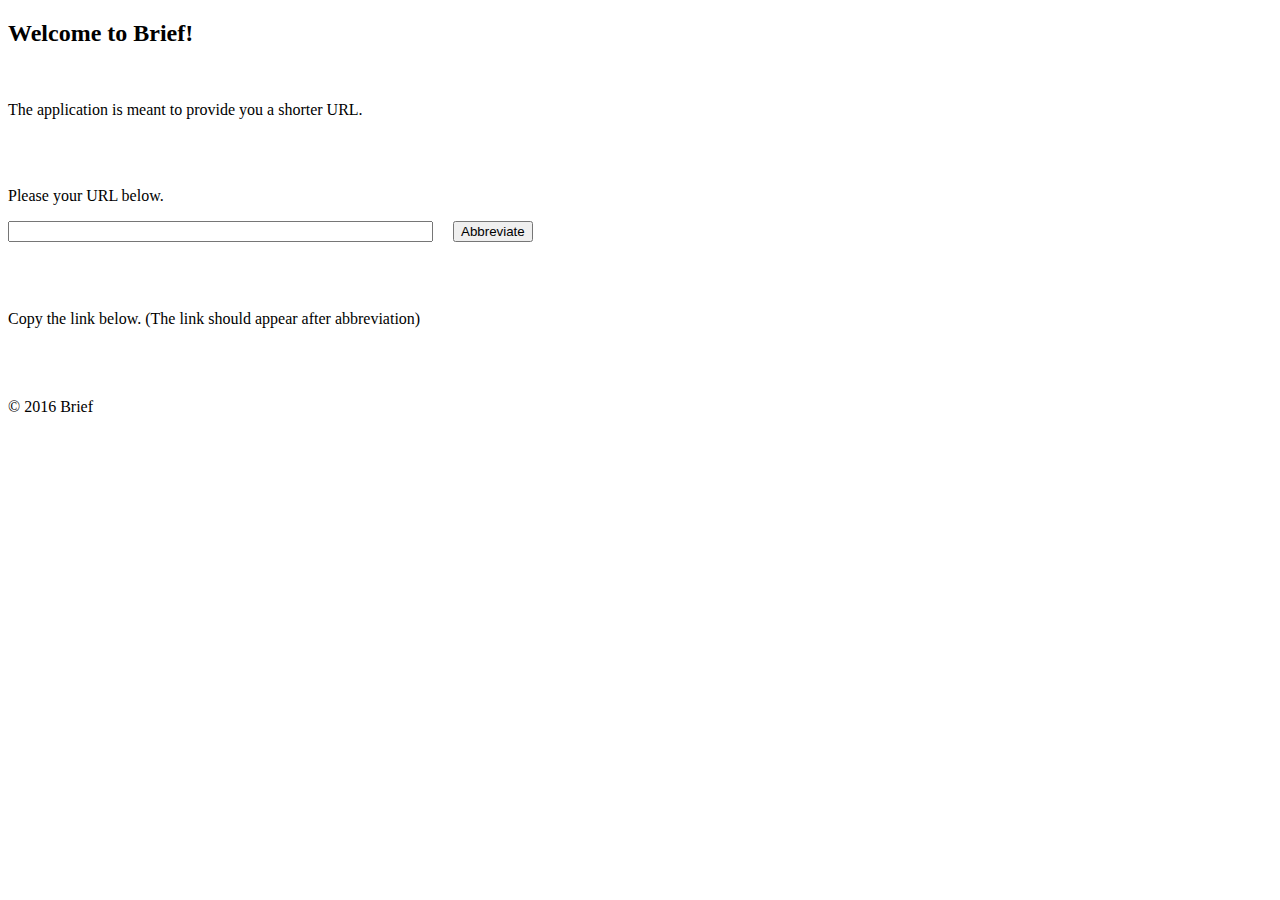
==== src/main/webapp/WEB-INF/templates/index.html @ e7fb879c "Changes, - Replaced request/response method with AJAX. - Redirecting instead of showing the actual U" ====
<!DOCTYPE html SYSTEM "http://www.thymeleaf.org/dtd/xhtml1-strict-thymeleaf-4.dtd">

<html xmlns="http://www.w3.org/1999/xhtml"
      xmlns:th="http://www.thymeleaf.org">

  <head>
    <title>Welcome to Brief!</title>
    <meta http-equiv="Content-Type" content="text/html; charset=UTF-8" />

    <link rel="stylesheet" type="text/css" media="all" href="../../css/brief.css" th:href="@{/css/brief.css}" />

    <script src="../../js/jquery-2.2.1.min.js" th:src="@{/js/jquery-2.2.1.min.js}"></script>    

    <!--<script type = "text/javascript" src = "http://ajax.googleapis.com/ajax/libs/jquery/2.1.3/jquery.min.js"></script>-->

    <script>
      $(document).ready(function() {
        $("#abbr").click(function(event) {
          $.ajax({url: "abbr?user_url=" + $("#user_url").val(), success: function (result) {
              $("#abbr-link").html(result);
              $("#abbr-link").attr("href",result);
            }});
        });
      });
    </script>
  </head>

  <body>

    <h2>Welcome to Brief!</h2>
    <br/>
    <p>The application is meant to provide you a shorter URL.</p>

    <br/>
    <br/>

    <p>Please your URL below.</p>
    <p>
      <input type="text" id="user_url" name="user_url" size="50" maxlength="256"/> &nbsp; &nbsp;
      <input type="submit" id="abbr" name="abbr" value="Abbreviate"/>
    </p>
    <br/>
    <br/>

    <p>Copy the link below. (The link should appear after abbreviation)</p>
    <p>
      <a id="abbr-link" href=""></a>
    </p>
    <br/>
    <br/>
    <br/>
    <div th:include="footer::copy">&copy; 2016 Brief</div>
    <br/>
    <br/>
    <br/>
  </body>

</html>
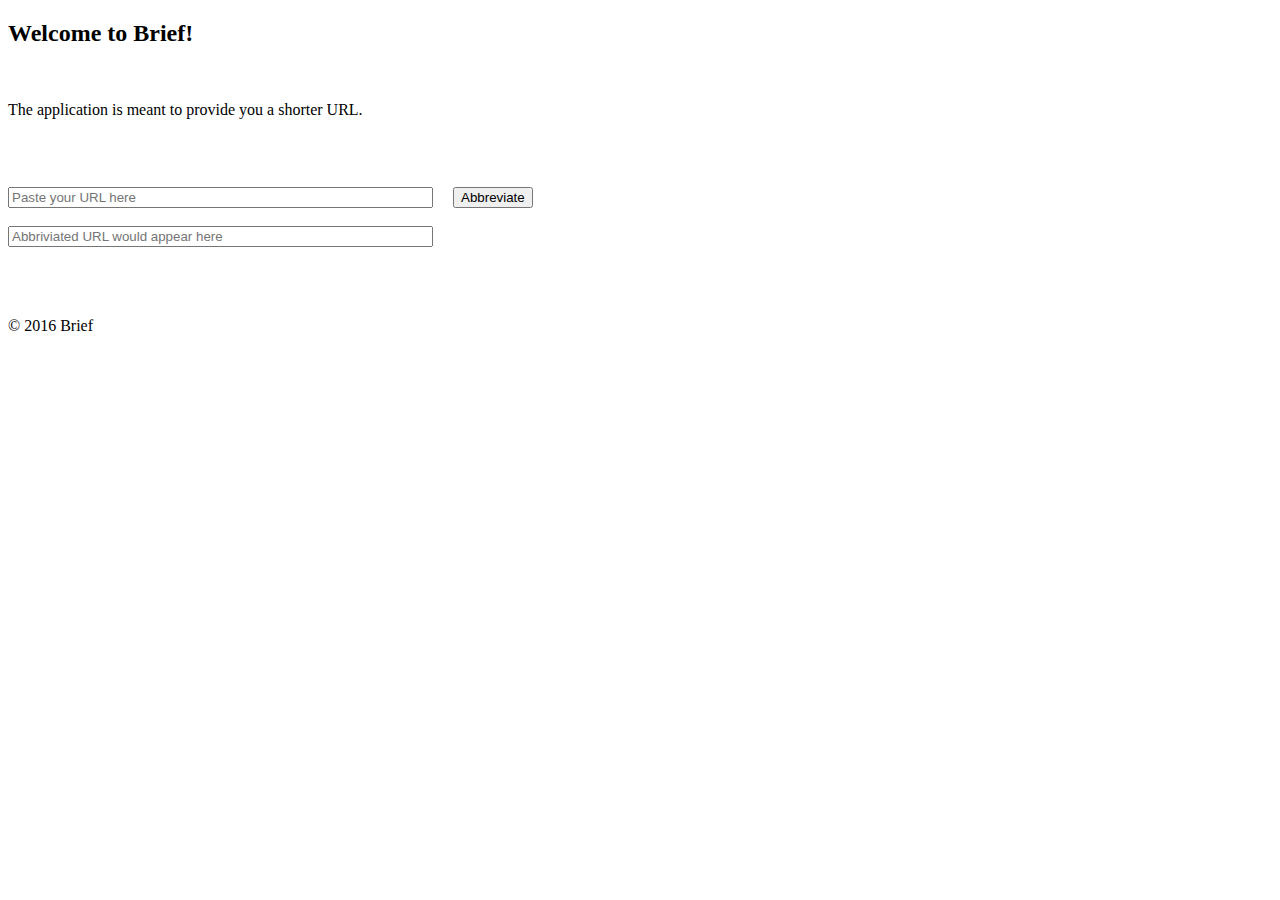
==== commit 3be53c46: "Modified interface, index.html, a little." ====
--- a/src/main/webapp/WEB-INF/templates/index.html
+++ b/src/main/webapp/WEB-INF/templates/index.html
@@ -11,14 +11,11 @@
 
     <script src="../../js/jquery-2.2.1.min.js" th:src="@{/js/jquery-2.2.1.min.js}"></script>    
 
-    <!--<script type = "text/javascript" src = "http://ajax.googleapis.com/ajax/libs/jquery/2.1.3/jquery.min.js"></script>-->
-
     <script>
       $(document).ready(function() {
         $("#abbr").click(function(event) {
           $.ajax({url: "abbr?user_url=" + $("#user_url").val(), success: function (result) {
-              $("#abbr-link").html(result);
-              $("#abbr-link").attr("href",result);
+              $("#abbr_url").attr("value",result);
             }});
         });
       });
@@ -30,29 +27,22 @@
     <h2>Welcome to Brief!</h2>
     <br/>
     <p>The application is meant to provide you a shorter URL.</p>
-
     <br/>
     <br/>
-
-    <p>Please your URL below.</p>
     <p>
-      <input type="text" id="user_url" name="user_url" size="50" maxlength="256"/> &nbsp; &nbsp;
-      <input type="submit" id="abbr" name="abbr" value="Abbreviate"/>
-    </p>
-    <br/>
-    <br/>
-
-    <p>Copy the link below. (The link should appear after abbreviation)</p>
-    <p>
-      <a id="abbr-link" href=""></a>
+      <input type="text" id="user_url" name="user_url" size="50" maxlength="256" 
+            placeholder="Paste your URL here"/> &nbsp; &nbsp;
+      <input type="button" id="abbr" name="abbr" value="Abbreviate"/>
+      <br/>    
+      <br/>    
+      <input type="text" id="abbr_url" name="user_url" size="50" maxlength="256" 
+            placeholder="Abbriviated URL would appear here"/> &nbsp; &nbsp;      
     </p>
     <br/>
     <br/>
     <br/>
     <div th:include="footer::copy">&copy; 2016 Brief</div>
     <br/>
-    <br/>
-    <br/>
   </body>
 
-</html>+</html>
